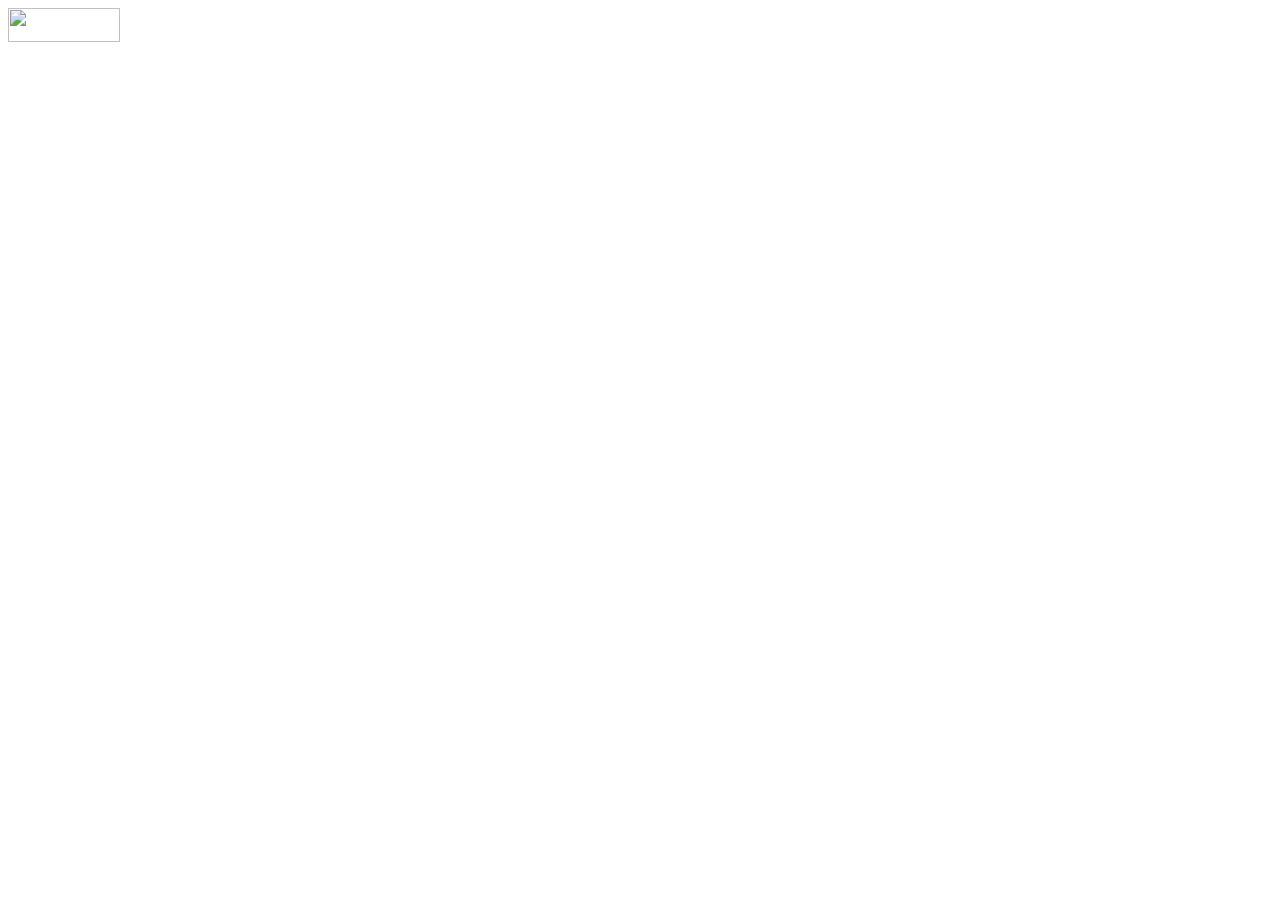
==== frontend/auth.html @ d71747e9 "Merge phase-02-brand" ====
<!doctype html>
<html lang="en">
<head>
  <meta charset="utf-8">
  <meta name="viewport" content="width=device-width, initial-scale=1">
  <title>ECHO</title>
  <meta name="theme-color" content="#0b0f17">
  <link rel="icon" href="/assets/brand/favicon.svg" type="image/svg+xml">
  <link rel="preconnect" href="https://fonts.googleapis.com">
  <link rel="preconnect" href="https://fonts.gstatic.com" crossorigin>
  <link rel="stylesheet" href="https://fonts.googleapis.com/css2?family=Cormorant+Garamond:ital,wght@0,500;0,600;0,700;1,500&family=Courier+Prime&family=Inter:wght@400;500;600&display=swap">
  <link rel="stylesheet" href="/css/tokens.css">
  <link rel="stylesheet" href="/css/base.css">
  <link rel="stylesheet" href="/css/components.css">
  <link rel="stylesheet" href="/css/effects.css">
  <link rel="stylesheet" href="/css/pages/auth.css">
  <script type="module" src="/js/pages/auth.js"></script>
</head>
<body class="page-auth">
  <a class="skip-link" href="#main" data-s="common.skip"></a>
  <header class="site-header">
    <div class="container site-header__inner">
      <a class="brand" href="/" data-s-label="common.home">
        <img src="/assets/brand/logo.svg" alt="" width="112" height="34">
      </a>
    </div>
  </header>
  <main id="main" class="container auth-main">
    <article class="case-card auth-card">
      <span class="case-card__label" data-s="auth.soon.eyebrow"></span>
      <h1 class="case-card__title" data-s="auth.soon.title"></h1>
      <p class="case-card__body" data-s="auth.soon.body"></p>
      <p class="auth-card__actions"><a class="btn btn--seal" href="/" data-s="auth.soon.back"></a></p>
    </article>
  </main>
</body>
</html>
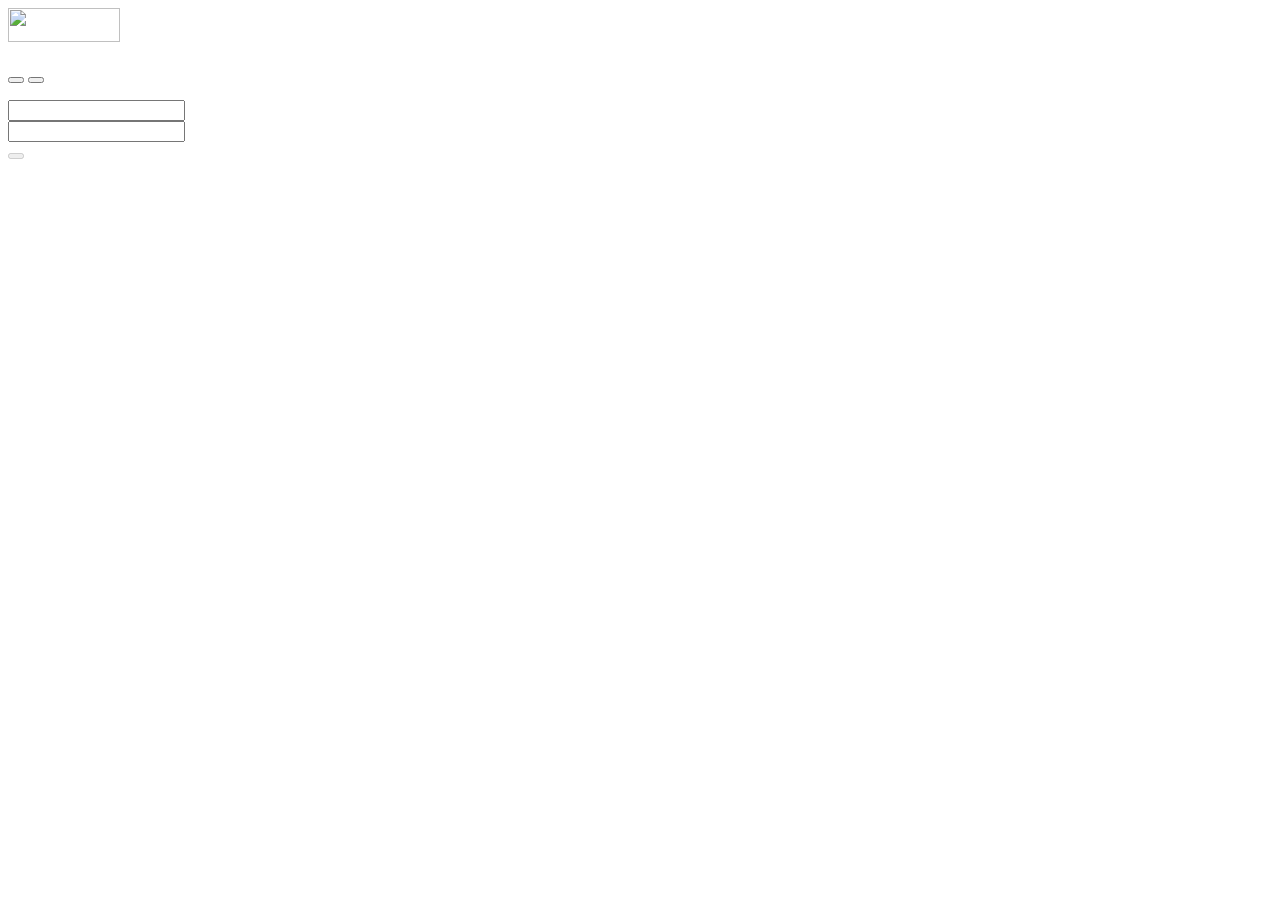
==== commit b18dde68: "phase 04: profiles, auth and onboarding UI, lobby shell" ====
--- a/frontend/auth.html
+++ b/frontend/auth.html
@@ -25,13 +25,62 @@
       </a>
     </div>
   </header>
+
   <main id="main" class="container auth-main">
-    <article class="case-card auth-card">
-      <span class="case-card__label" data-s="auth.soon.eyebrow"></span>
-      <h1 class="case-card__title" data-s="auth.soon.title"></h1>
-      <p class="case-card__body" data-s="auth.soon.body"></p>
-      <p class="auth-card__actions"><a class="btn btn--seal" href="/" data-s="auth.soon.back"></a></p>
-    </article>
+    <section class="panel auth-panel gaslight" aria-labelledby="auth-title">
+      <h1 id="auth-title" class="visually-hidden" data-s="auth.title"></h1>
+
+      <div class="tabs" role="tablist" data-s-label="auth.tabs.label">
+        <button class="tab" type="button" role="tab" id="tab-login" aria-controls="panel-login" aria-selected="true" data-s="auth.tabs.login"></button>
+        <button class="tab" type="button" role="tab" id="tab-register" aria-controls="panel-register" aria-selected="false" tabindex="-1" data-s="auth.tabs.register"></button>
+      </div>
+
+      <form id="panel-login" class="form" method="post" role="tabpanel" aria-labelledby="tab-login" novalidate>
+        <p class="auth-lede" data-s="auth.login.lede"></p>
+        <p class="form-error" role="alert" hidden></p>
+        <div class="field">
+          <label class="label" for="login-email" data-s="auth.fields.email"></label>
+          <input class="input" id="login-email" name="email" type="email" autocomplete="email" required maxlength="254" aria-describedby="login-email-error" data-invalid="auth.invalid.email">
+          <p class="field-error" id="login-email-error" hidden></p>
+        </div>
+        <div class="field">
+          <label class="label" for="login-password" data-s="auth.fields.password"></label>
+          <input class="input" id="login-password" name="password" type="password" autocomplete="current-password" required maxlength="128" aria-describedby="login-password-error" data-invalid="auth.invalid.password">
+          <p class="field-error" id="login-password-error" hidden></p>
+        </div>
+        <button class="btn btn--primary" type="submit" disabled data-s="auth.login.submit"></button>
+      </form>
+
+      <form id="panel-register" class="form" method="post" role="tabpanel" aria-labelledby="tab-register" novalidate hidden>
+        <p class="auth-lede" data-s="auth.register.lede"></p>
+        <p class="form-error" role="alert" hidden></p>
+        <div class="field">
+          <label class="label" for="register-name" data-s="auth.fields.displayName"></label>
+          <input class="input" id="register-name" name="display_name" type="text" autocomplete="nickname" required minlength="2" maxlength="24" pattern="[\p{L}\p{N}_][\p{L}\p{N}_ .'\-]*" aria-describedby="register-name-hint register-name-error" data-invalid="auth.invalid.displayName">
+          <p class="hint" id="register-name-hint" data-s="auth.fields.displayNameHint"></p>
+          <p class="field-error" id="register-name-error" hidden></p>
+        </div>
+        <div class="field">
+          <label class="label" for="register-email" data-s="auth.fields.email"></label>
+          <input class="input" id="register-email" name="email" type="email" autocomplete="email" required maxlength="254" aria-describedby="register-email-error" data-invalid="auth.invalid.email">
+          <p class="field-error" id="register-email-error" hidden></p>
+        </div>
+        <div class="field">
+          <label class="label" for="register-password" data-s="auth.fields.password"></label>
+          <input class="input" id="register-password" name="password" type="password" autocomplete="new-password" required minlength="10" maxlength="128" aria-describedby="register-password-hint register-password-error" data-invalid="auth.invalid.newPassword">
+          <p class="hint" id="register-password-hint" data-s="auth.fields.passwordHint"></p>
+          <p class="field-error" id="register-password-error" hidden></p>
+        </div>
+        <div class="field">
+          <label class="check" for="register-age">
+            <input id="register-age" name="age_confirmed" type="checkbox" required aria-describedby="register-age-error" data-invalid="auth.invalid.age">
+            <span data-s="auth.fields.age"></span>
+          </label>
+          <p class="field-error" id="register-age-error" hidden></p>
+        </div>
+        <button class="btn btn--seal" type="submit" disabled data-s="auth.register.submit"></button>
+      </form>
+    </section>
   </main>
 </body>
 </html>
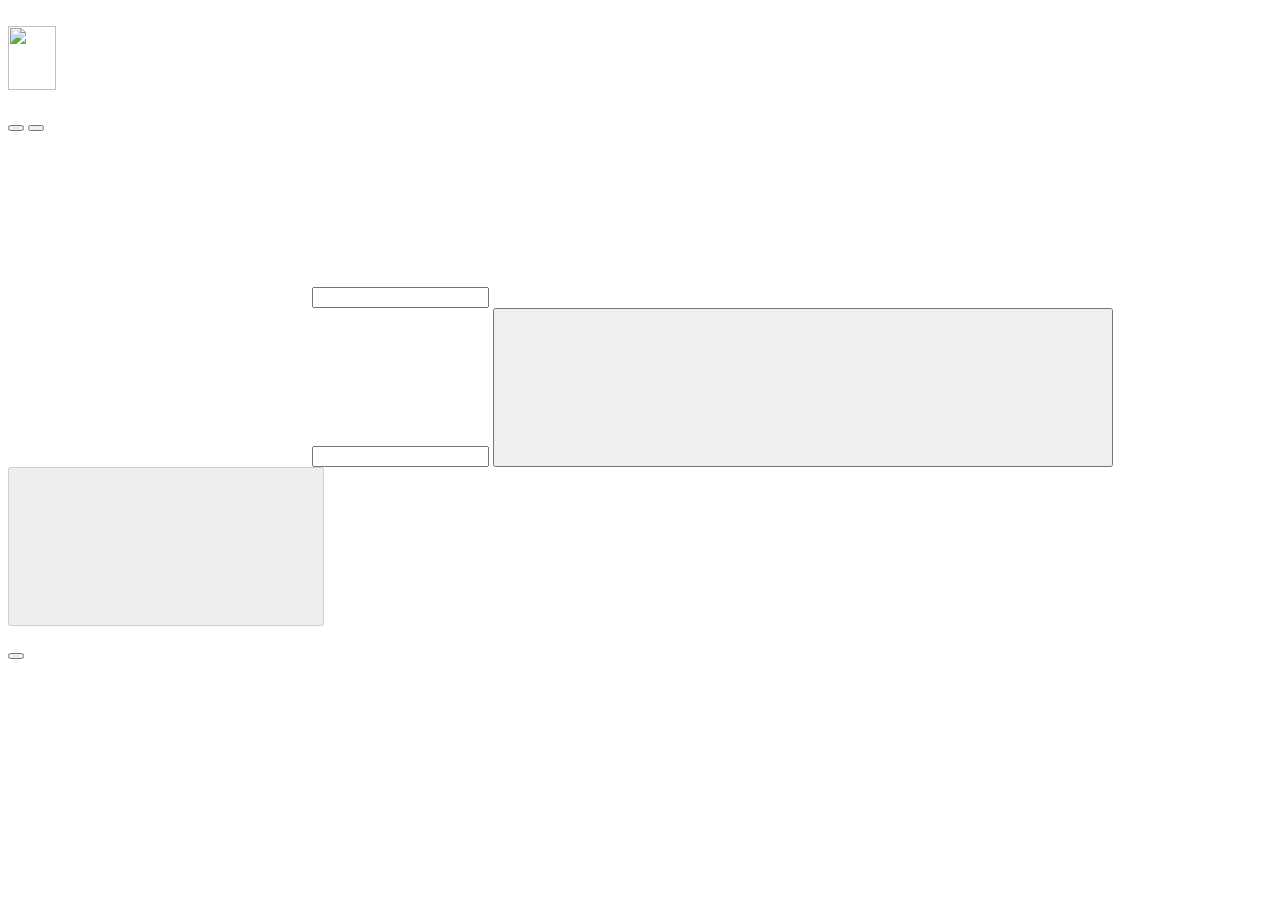
==== commit 12dafe18: "Refactor auth.html for improved styling and structure Updated the theme color and added new styleshe" ====
--- a/frontend/auth.html
+++ b/frontend/auth.html
@@ -4,7 +4,7 @@
   <meta charset="utf-8">
   <meta name="viewport" content="width=device-width, initial-scale=1">
   <title>ECHO</title>
-  <meta name="theme-color" content="#0b0f17">
+  <meta name="theme-color" content="#faf1df">
   <link rel="icon" href="/assets/brand/favicon.svg" type="image/svg+xml">
   <link rel="preconnect" href="https://fonts.googleapis.com">
   <link rel="preconnect" href="https://fonts.gstatic.com" crossorigin>
@@ -13,21 +13,35 @@
   <link rel="stylesheet" href="/css/base.css">
   <link rel="stylesheet" href="/css/components.css">
   <link rel="stylesheet" href="/css/effects.css">
+  <link rel="stylesheet" href="/css/storybook-theme.css">
   <link rel="stylesheet" href="/css/pages/auth.css">
   <script type="module" src="/js/pages/auth.js"></script>
 </head>
 <body class="page-auth">
   <a class="skip-link" href="#main" data-s="common.skip"></a>
-  <header class="site-header">
-    <div class="container site-header__inner">
-      <a class="brand" href="/" data-s-label="common.home">
-        <img src="/assets/brand/logo.svg" alt="" width="112" height="34">
+  <div class="auth-bg" aria-hidden="true">
+    <div class="auth-bg__art"></div>
+    <img class="auth-bg__vines auth-bg__vines--left" src="/assets/storybook/vines.png" alt="">
+    <img class="auth-bg__vines auth-bg__vines--right" src="/assets/storybook/vines.png" alt="">
+  </div>
+
+  <main id="main" class="auth-main">
+    <section class="auth-story" data-s-label="auth.story.label">
+      <a class="brand brand--lg" href="/" data-s-label="common.home">
+        <img class="brand__mark" src="/assets/brand/emblem.svg" alt="" width="48" height="64">
+        <span class="brand__text">
+          <span class="brand__name" data-s="common.brand"></span>
+          <span class="brand__tagline" data-s="common.tagline"></span>
+        </span>
       </a>
-    </div>
-  </header>
+      <div class="auth-story__copy">
+        <p class="auth-story__title"><span data-s="auth.story.titleLead"></span> <em data-s="auth.story.titleAccent"></em></p>
+        <p class="auth-story__tagline" data-s="auth.story.tagline"></p>
+        <p class="auth-story__body" data-s="auth.story.body"></p>
+      </div>
+    </section>
 
-  <main id="main" class="container auth-main">
-    <section class="panel auth-panel gaslight" aria-labelledby="auth-title">
+    <section class="panel auth-panel" aria-labelledby="auth-title">
       <h1 id="auth-title" class="visually-hidden" data-s="auth.title"></h1>
 
       <div class="tabs" role="tablist" data-s-label="auth.tabs.label">
@@ -36,38 +50,74 @@
       </div>
 
       <form id="panel-login" class="form" method="post" role="tabpanel" aria-labelledby="tab-login" novalidate>
-        <p class="auth-lede" data-s="auth.login.lede"></p>
+        <div class="auth-intro">
+          <h2 class="auth-heading" data-s="auth.login.heading"></h2>
+          <p class="auth-lede" data-s="auth.login.lede"></p>
+        </div>
         <p class="form-error" role="alert" hidden></p>
         <div class="field">
           <label class="label" for="login-email" data-s="auth.fields.email"></label>
-          <input class="input" id="login-email" name="email" type="email" autocomplete="email" required maxlength="254" aria-describedby="login-email-error" data-invalid="auth.invalid.email">
+          <div class="field__control">
+            <svg class="icon" aria-hidden="true"><use href="/assets/icons.svg#i-mail"></use></svg>
+            <input class="input" id="login-email" name="email" type="email" autocomplete="email" required maxlength="254" aria-describedby="login-email-error" data-invalid="auth.invalid.email" data-s-placeholder="auth.fields.emailPlaceholder">
+          </div>
           <p class="field-error" id="login-email-error" hidden></p>
         </div>
         <div class="field">
           <label class="label" for="login-password" data-s="auth.fields.password"></label>
-          <input class="input" id="login-password" name="password" type="password" autocomplete="current-password" required maxlength="128" aria-describedby="login-password-error" data-invalid="auth.invalid.password">
+          <div class="field__control field__control--toggle">
+            <svg class="icon" aria-hidden="true"><use href="/assets/icons.svg#i-lock"></use></svg>
+            <input class="input" id="login-password" name="password" type="password" autocomplete="current-password" required maxlength="128" aria-describedby="login-password-error" data-invalid="auth.invalid.password" data-s-placeholder="auth.fields.passwordPlaceholder">
+            <button class="pw-toggle" type="button" aria-controls="login-password" aria-pressed="false" data-s-label="auth.fields.showPassword">
+              <svg class="icon icon--show" aria-hidden="true"><use href="/assets/icons.svg#i-eye"></use></svg>
+              <svg class="icon icon--hide" aria-hidden="true"><use href="/assets/icons.svg#i-eye-off"></use></svg>
+            </button>
+          </div>
           <p class="field-error" id="login-password-error" hidden></p>
         </div>
-        <button class="btn btn--primary" type="submit" disabled data-s="auth.login.submit"></button>
+        <button class="btn btn--primary btn--lg" type="submit" disabled>
+          <span data-s="auth.login.submit"></span>
+          <svg class="icon" aria-hidden="true"><use href="/assets/icons.svg#i-arrow"></use></svg>
+        </button>
+        <p class="auth-switch">
+          <span data-s="auth.login.switchPrompt"></span>
+          <button class="auth-switch__link" type="button" data-switch="tab-register" data-s="auth.login.switchAction"></button>
+        </p>
       </form>
 
       <form id="panel-register" class="form" method="post" role="tabpanel" aria-labelledby="tab-register" novalidate hidden>
-        <p class="auth-lede" data-s="auth.register.lede"></p>
+        <div class="auth-intro">
+          <h2 class="auth-heading" data-s="auth.register.heading"></h2>
+          <p class="auth-lede" data-s="auth.register.lede"></p>
+        </div>
         <p class="form-error" role="alert" hidden></p>
         <div class="field">
           <label class="label" for="register-name" data-s="auth.fields.displayName"></label>
-          <input class="input" id="register-name" name="display_name" type="text" autocomplete="nickname" required minlength="2" maxlength="24" pattern="[\p{L}\p{N}_][\p{L}\p{N}_ .'\-]*" aria-describedby="register-name-hint register-name-error" data-invalid="auth.invalid.displayName">
+          <div class="field__control">
+            <svg class="icon" aria-hidden="true"><use href="/assets/icons.svg#i-user"></use></svg>
+            <input class="input" id="register-name" name="display_name" type="text" autocomplete="nickname" required minlength="2" maxlength="24" pattern="[\p{L}\p{N}_][\p{L}\p{N}_ .'\-]*" aria-describedby="register-name-hint register-name-error" data-invalid="auth.invalid.displayName" data-s-placeholder="auth.fields.displayNamePlaceholder">
+          </div>
           <p class="hint" id="register-name-hint" data-s="auth.fields.displayNameHint"></p>
           <p class="field-error" id="register-name-error" hidden></p>
         </div>
         <div class="field">
           <label class="label" for="register-email" data-s="auth.fields.email"></label>
-          <input class="input" id="register-email" name="email" type="email" autocomplete="email" required maxlength="254" aria-describedby="register-email-error" data-invalid="auth.invalid.email">
+          <div class="field__control">
+            <svg class="icon" aria-hidden="true"><use href="/assets/icons.svg#i-mail"></use></svg>
+            <input class="input" id="register-email" name="email" type="email" autocomplete="email" required maxlength="254" aria-describedby="register-email-error" data-invalid="auth.invalid.email" data-s-placeholder="auth.fields.emailPlaceholder">
+          </div>
           <p class="field-error" id="register-email-error" hidden></p>
         </div>
         <div class="field">
           <label class="label" for="register-password" data-s="auth.fields.password"></label>
-          <input class="input" id="register-password" name="password" type="password" autocomplete="new-password" required minlength="10" maxlength="128" aria-describedby="register-password-hint register-password-error" data-invalid="auth.invalid.newPassword">
+          <div class="field__control field__control--toggle">
+            <svg class="icon" aria-hidden="true"><use href="/assets/icons.svg#i-lock"></use></svg>
+            <input class="input" id="register-password" name="password" type="password" autocomplete="new-password" required minlength="10" maxlength="128" aria-describedby="register-password-hint register-password-error" data-invalid="auth.invalid.newPassword" data-s-placeholder="auth.fields.newPasswordPlaceholder">
+            <button class="pw-toggle" type="button" aria-controls="register-password" aria-pressed="false" data-s-label="auth.fields.showPassword">
+              <svg class="icon icon--show" aria-hidden="true"><use href="/assets/icons.svg#i-eye"></use></svg>
+              <svg class="icon icon--hide" aria-hidden="true"><use href="/assets/icons.svg#i-eye-off"></use></svg>
+            </button>
+          </div>
           <p class="hint" id="register-password-hint" data-s="auth.fields.passwordHint"></p>
           <p class="field-error" id="register-password-error" hidden></p>
         </div>
@@ -78,7 +128,14 @@
           </label>
           <p class="field-error" id="register-age-error" hidden></p>
         </div>
-        <button class="btn btn--seal" type="submit" disabled data-s="auth.register.submit"></button>
+        <button class="btn btn--primary btn--lg" type="submit" disabled>
+          <span data-s="auth.register.submit"></span>
+          <svg class="icon" aria-hidden="true"><use href="/assets/icons.svg#i-arrow"></use></svg>
+        </button>
+        <p class="auth-switch">
+          <span data-s="auth.register.switchPrompt"></span>
+          <button class="auth-switch__link" type="button" data-switch="tab-login" data-s="auth.register.switchAction"></button>
+        </p>
       </form>
     </section>
   </main>
